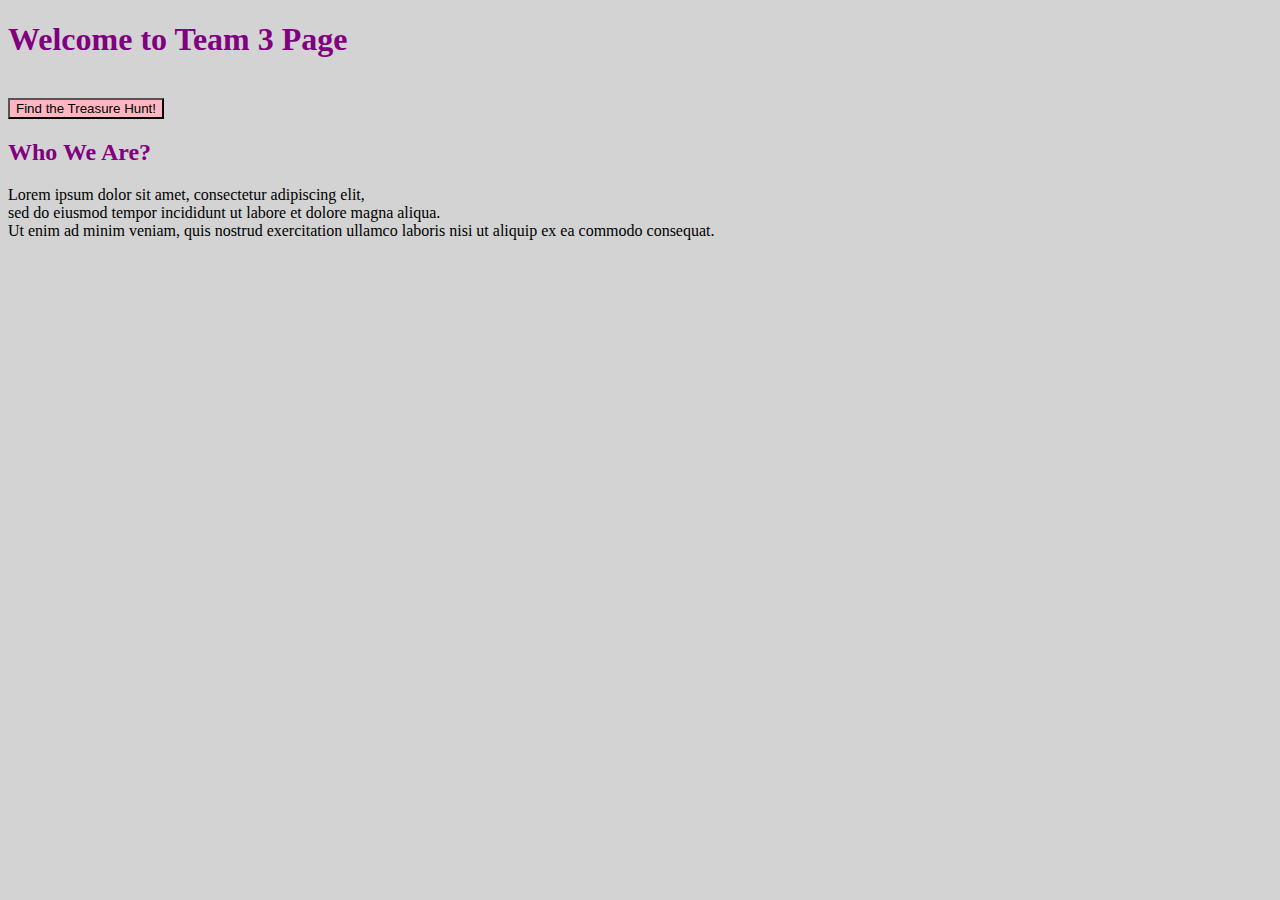
==== app.html @ e423cd5e "implementing buttons and adding styling" ====
<!DOCTYPE html>
<html lang="en">
    <head>
        <meta charset="UTF-8">
        <link rel="stylesheet" href="style.css">
        <title>Welcome to Team 3 Page</title>
    </head>
    <body>

        <h1 class="title" >Welcome to Team 3 Page</h1>
        <br>

        <button onclick="location.href='app.html';">Find the Treasure Hunt!</button>

        <h2 class="title" >Who We Are?</h2>

        <p> Lorem ipsum dolor sit amet, consectetur adipiscing elit, <br>
            sed do eiusmod tempor incididunt ut labore et dolore magna aliqua. <br>
            Ut enim ad minim veniam, quis nostrud exercitation ullamco laboris nisi ut aliquip ex ea commodo consequat.  </p>


    </body>
</html>
---- style.css ----
/*styling for landing page (index.html)*/

body {
    background-color: lightgray;
}

.title {
    color: purple;
}

.startButton {
    font-size: 1.2em;
}

button {
    background-color: lightpink;
}
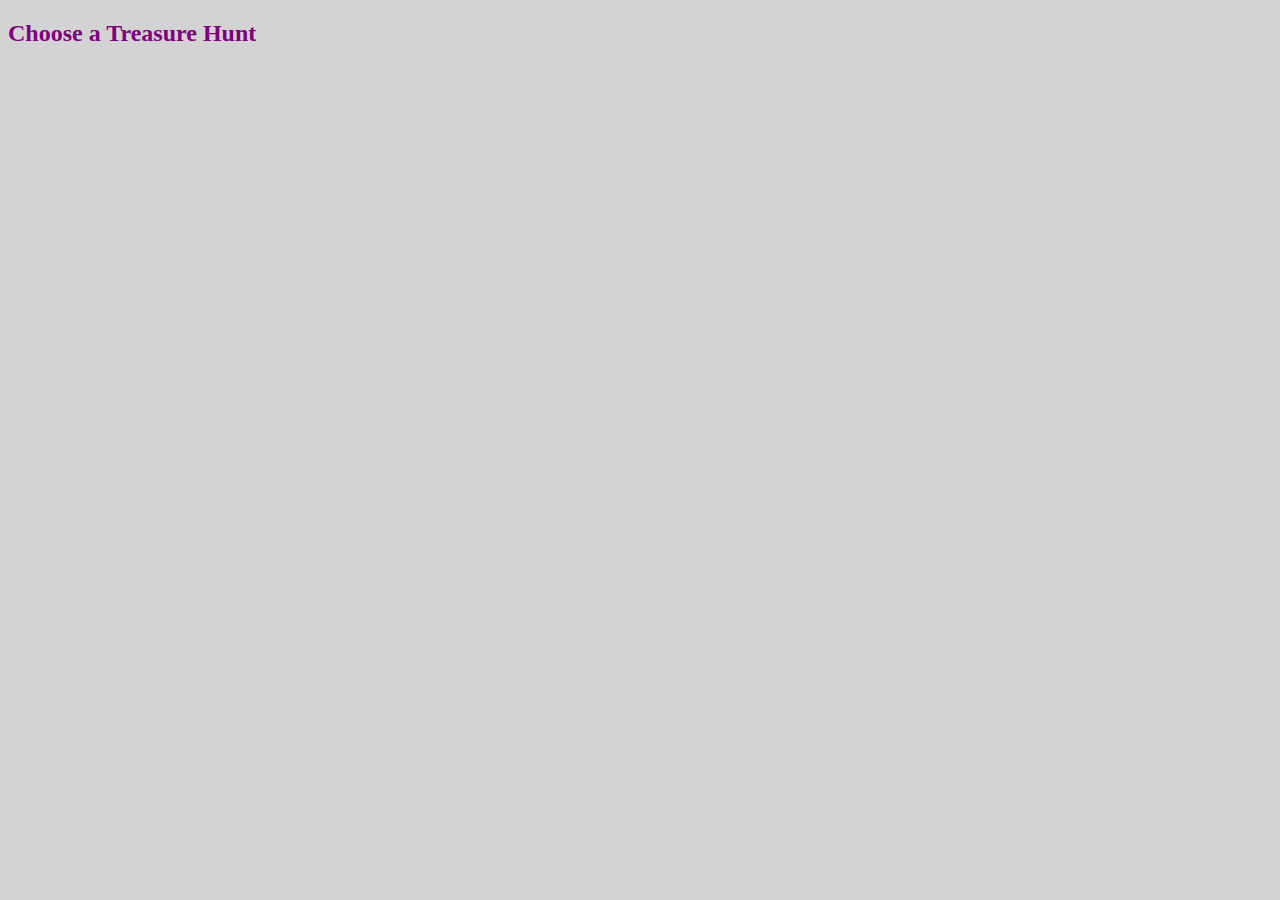
==== commit 6fd2ea6b: "styling app.html" ====
--- a/app.html
+++ b/app.html
@@ -7,16 +7,9 @@
     </head>
     <body>
 
-        <h1 class="title" >Welcome to Team 3 Page</h1>
+        <h2 class="title" >Choose a Treasure Hunt</h2>
         <br>
 
-        <button onclick="location.href='app.html';">Find the Treasure Hunt!</button>
-
-        <h2 class="title" >Who We Are?</h2>
-
-        <p> Lorem ipsum dolor sit amet, consectetur adipiscing elit, <br>
-            sed do eiusmod tempor incididunt ut labore et dolore magna aliqua. <br>
-            Ut enim ad minim veniam, quis nostrud exercitation ullamco laboris nisi ut aliquip ex ea commodo consequat.  </p>
 
 
     </body>
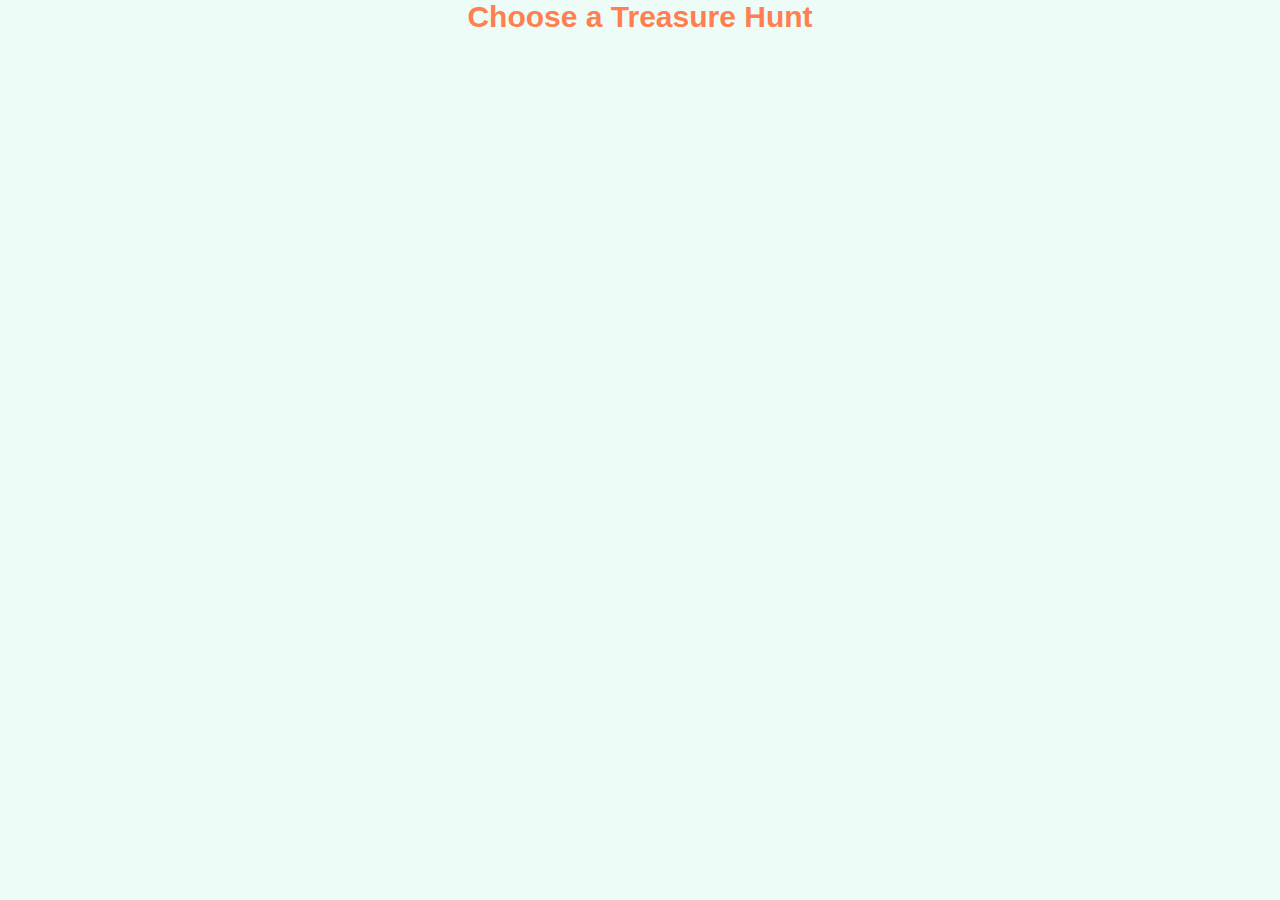
==== commit c0c93b29: "Initial changes in overall design" ====
--- a/app.html
+++ b/app.html
@@ -2,7 +2,9 @@
 <html lang="en">
     <head>
         <meta charset="UTF-8">
+        <meta name="viewport" content="width=device-width, initial-scale=1.0">
         <link rel="stylesheet" href="style.css">
+        <script type="text/javascript" src="thcode.js"></script>
         <title>Welcome to Team 3 Page</title>
     </head>
     <body>
@@ -10,7 +12,12 @@
         <h2 class="title" >Choose a Treasure Hunt</h2>
         <br>
 
+        <ul id="thList">
+        </ul>
 
+        <script>
+            getTreasureHunts();
+        </script>
 
     </body>
 </html>--- a/style.css
+++ b/style.css
@@ -1,17 +1,74 @@
 /*styling for landing page (index.html)*/
+*{
+    padding: 0;
+    margin: 0;
+}
 
 body {
-    background-color: lightgray;
+    background-color: #EEFCF8;
+    text-align: center;
+    font-family: Helvetica, sans-serif;
+    font-size: 20px;
+    color: #242D42;
+    margin: 0;
+
 }
 
+/*
+header{
+
+
+    background-image: url("images/parley (1).png");
+    background-repeat: no-repeat;
+    background-size: auto;
+    background-position: 50% 35%;
+    width: 100%;
+
+
+
+}*/
+
 .title {
-    color: purple;
+    color: coral;
+
+    text-align: center;
 }
 
 .startButton {
-    font-size: 1.2em;
+    align-content: center;
+    display: flex;
+    justify-content: center;
+    align-items: center;
+    margin: 1.5%;
 }
 
 button {
-    background-color: lightpink;
-}+
+    color: white;
+    background-color: #89cff0 ;
+    border: none;
+
+    font-size: 1.2em;
+    text-align: center;
+    text-decoration: none;
+    align-content: center;
+    align-items: flex-end;
+    display: flex;
+
+    padding: 10px 24px;
+    margin: 4px 2px;
+
+    cursor: pointer;
+}
+
+.twitterFrame{
+    margin: 5%;
+}
+.twitter-timeline {
+
+    width: 100%;
+    padding: 0.5%;
+
+}
+
+header
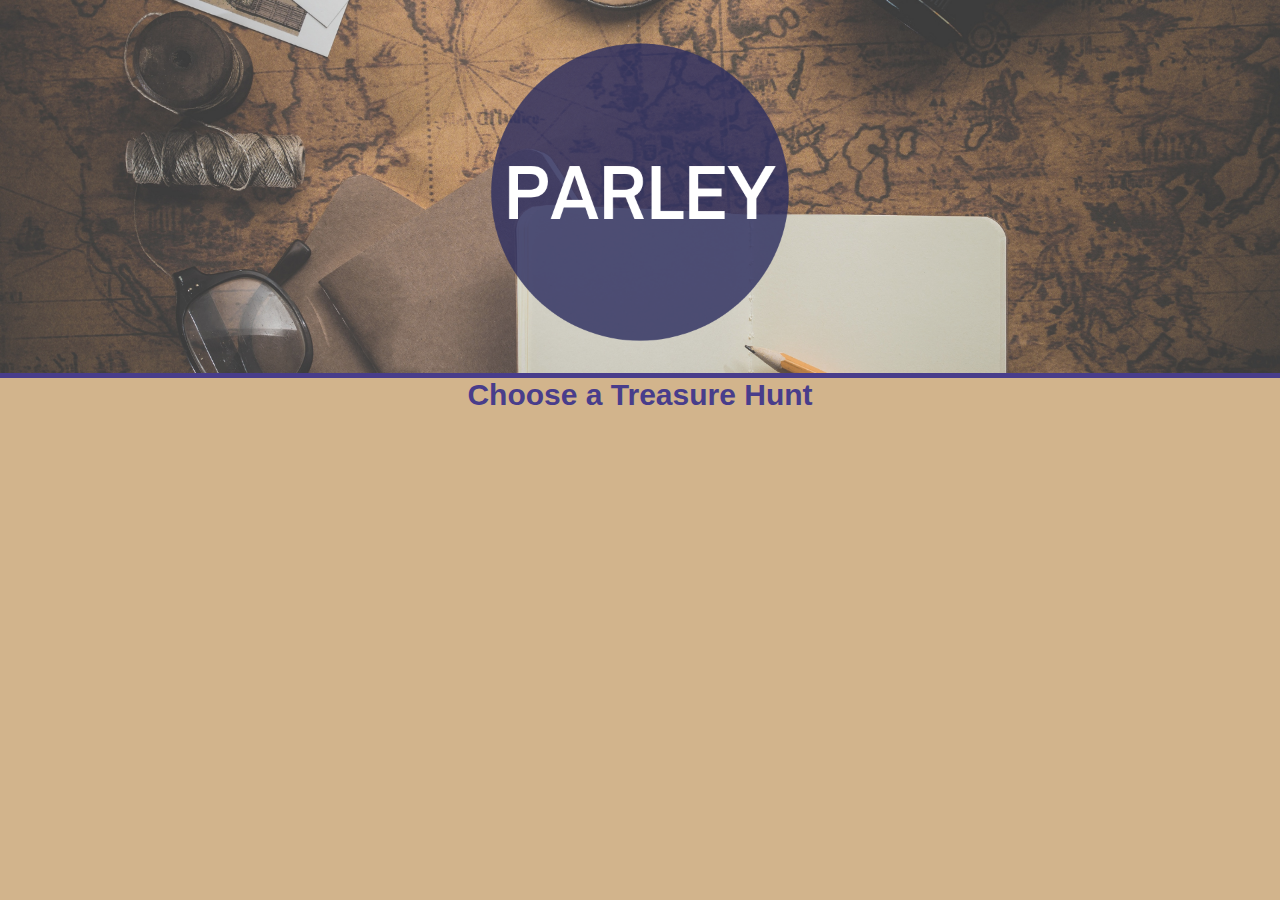
==== commit 9ef2fdd7: "added tab titles" ====
--- a/app.html
+++ b/app.html
@@ -5,9 +5,15 @@
         <meta name="viewport" content="width=device-width, initial-scale=1.0">
         <link rel="stylesheet" href="style.css">
         <script type="text/javascript" src="thcode.js"></script>
-        <title>Welcome to Team 3 Page</title>
+        <link rel="icon" href="images/parleyicon.png">
+        <title>Parley</title>
     </head>
+
     <body>
+
+        <div class="header">
+            <img src="images/parleylogosmall.png" alt = "logo">
+        </div>
 
         <h2 class="title" >Choose a Treasure Hunt</h2>
         <br>
@@ -20,4 +26,4 @@
         </script>
 
     </body>
-</html>+</html>
--- a/style.css
+++ b/style.css
@@ -4,8 +4,47 @@
     margin: 0;
 }
 
+.header {
+	background-color: #483D8B;
+}
+.header h1 {
+	font-family: "Montserrat", sans-serif;
+	color: white;
+	font-size: 130%;
+	padding: 10px;
+	
+}
+.header img {
+	width: 100%
+}
+
+ul { /* styling for the menu */
+	list-style-type: none;
+	margin: 0;
+	padding: 0;
+	background-color: oldlace;
+}
+
+li {
+	display: inline;
+}
+
+li a {
+	display: block;
+	color: #483D8B;
+	font-family: "Montserrat", sans-serif;
+	text-align: center;
+	padding: 14px 16px;
+	text-decoration: none;
+	border: solid black 1px;
+}
+li a:hover {
+	background-color: #483D8B;
+	color: white;
+}
+
 body {
-    background-color: #EEFCF8;
+    background-color: tan;
     text-align: center;
     font-family: Helvetica, sans-serif;
     font-size: 20px;
@@ -24,25 +63,59 @@
     background-position: 50% 35%;
     width: 100%;
 
-
+#EEFCF8 light blue color
 
 }*/
 
 .title {
-    color: coral;
-
-    text-align: center;
+    color: #483D8B;
+	text-align: center;
+	font-family: "Montserrat", sans-serif;
 }
 
 .startButton {
-    align-content: center;
-    display: flex;
-    justify-content: center;
-    align-items: center;
-    margin: 1.5%;
+	background-color: #483D8B;
+	color: white;
+	font-size: 1.2em;
+	margin: auto;
+	display: block;
+	padding: 16px 32px;
 }
 
-button {
+.startButton:hover {
+	cursor: pointer;
+	background-color: white;
+	color: black;
+}
+
+
+.container1 {
+	border: solid 1px black;
+	background-color: oldlace;
+	padding: 10px;
+	margin: 10px;
+}
+.container1 img {
+	width: 30%;
+}
+.container2 {
+	border: solid 1px black;
+	background-color: oldlace;
+	padding: 10px;
+	margin: 10px;
+}
+.container3 {
+	border: solid 1px black;
+	background-color: oldlace;
+	padding: 10px;
+	margin: 10px;
+}
+.container3 img {
+	width: 30%;
+}
+
+
+/*button {
 
     color: white;
     background-color: #89cff0 ;
@@ -59,7 +132,9 @@
     margin: 4px 2px;
 
     cursor: pointer;
-}
+}*/
+	
+	
 
 .twitterFrame{
     margin: 5%;
@@ -71,4 +146,26 @@
 
 }
 
-header
+
+footer {
+	background-color: #483D8B;
+	color: white;
+	font-family: "Montserrat", sans-serif;
+	padding: 10px;
+}
+
+/* design for question.html */
+
+/* hides inputs and submit buttons */
+.input, .questionButton {
+	display: none;
+}
+
+/* design for inputs and submit buttons */
+.input {
+
+}
+
+.questionButton {
+
+}